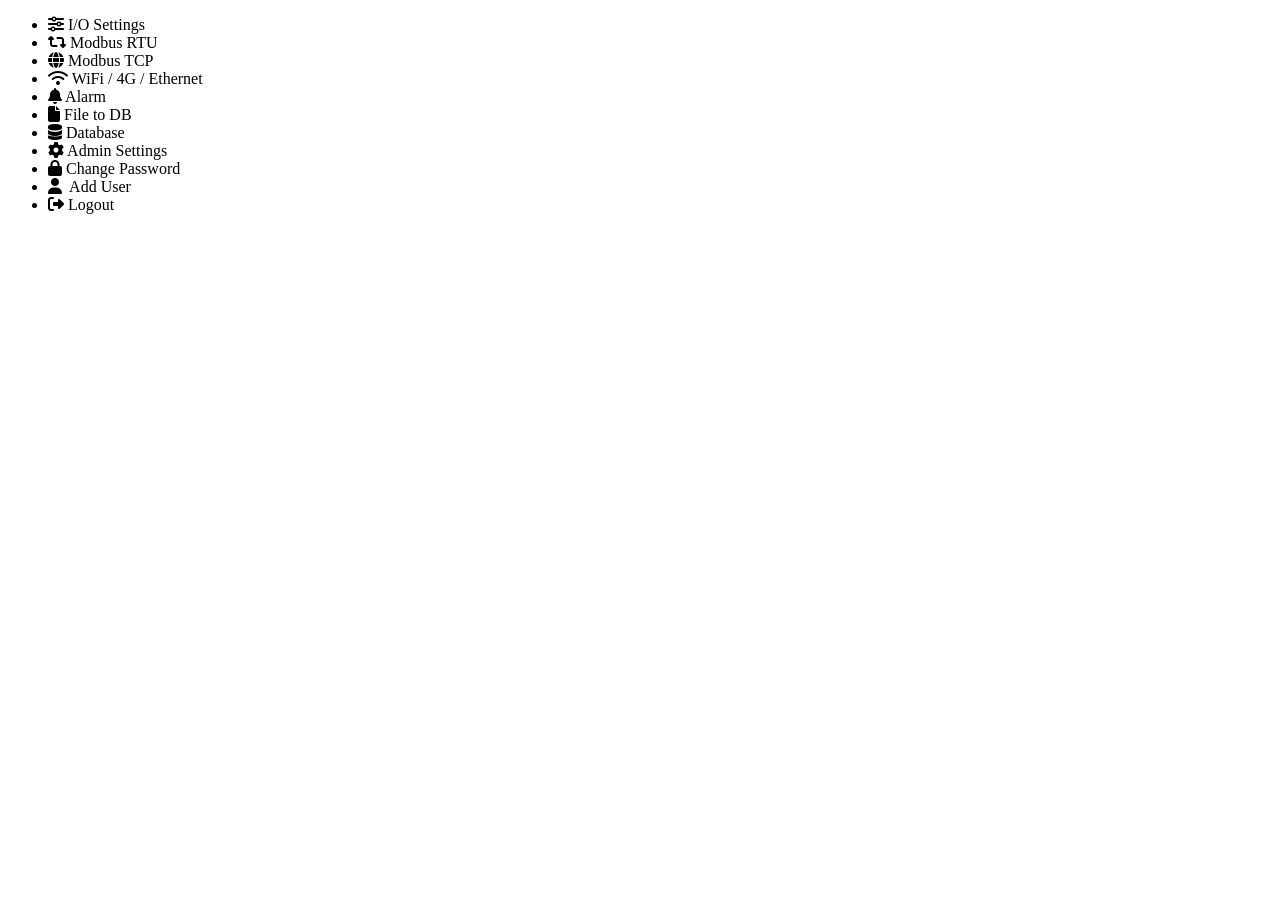
==== Main Application/static/index.html @ 3c3933c8 "ReComputer r1125" ====
<!DOCTYPE html>
<html lang="en">

<head>
  <meta charset="UTF-8">
  <title>Gateway Configuration Manager</title>
  <link rel="stylesheet" href="/static/style.css">
  <link rel="stylesheet" href="https://cdnjs.cloudflare.com/ajax/libs/font-awesome/6.5.1/css/all.min.css">

</head>

<body>
  <div class="window-bar"></div>
  <div class="container">
    <nav id="side-nav">
      <ul>
  <li data-panel="io-settings" class="active"><i class="fa-solid fa-sliders"></i> I/O Settings</li>
   <li data-panel="modbus-rtu"><i class="fa-solid fa-retweet"></i> Modbus RTU</li>
  <li data-panel="modbus-tcp"><i class="fa-solid fa-globe"></i> Modbus TCP</li> 
  <li data-panel="Wifi/4G"><i class="fa-solid fa-wifi"></i> WiFi / 4G / Ethernet</li>
  <li data-panel="alarm"><i class="fa-solid fa-bell"></i> Alarm</li>
  <!-- <li data-panel="manual"><i class="fa-solid fa-folder"></i> Manual Data</li> -->
  <li data-panel="file-to-db"><i class="fa-solid fa-file"></i> File to DB</li>
<li id="nav-database" data-panel="database">
  <i class="fa-solid fa-database"></i> Database
</li>

<li id="nav-admin-settings" data-panel="admin-settings">
  <i class="fa-solid fa-cog"></i> Admin Settings
</li>
  <!-- <li data-panel="device-settings"><i class="fa-solid fa-gear"></i> Device Settings</li> -->
  <li data-panel="change-password"><i class="fa-solid fa-lock"></i> Change Password</li>
  <!-- <li data-panel="kafka"><i class="fa-solid fa-star"></i> Kafka</li> -->
    <li data-panel="add-user"><i class="fa-solid fa-user"></i> &nbsp;Add User</li>
  <li data-panel="logout"><i class="fa-solid fa-right-from-bracket"></i> Logout</li>
  <!-- <li data-panel="help"><i class="fa-solid fa-circle-question"></i> Help</li> -->
      </ul>
    </nav>
    <main id="main-panel">
      <!-- Main Content Injected via JS -->
    </main>
  </div>
  <script src="/static/script.js"></script>
</body>

</html>
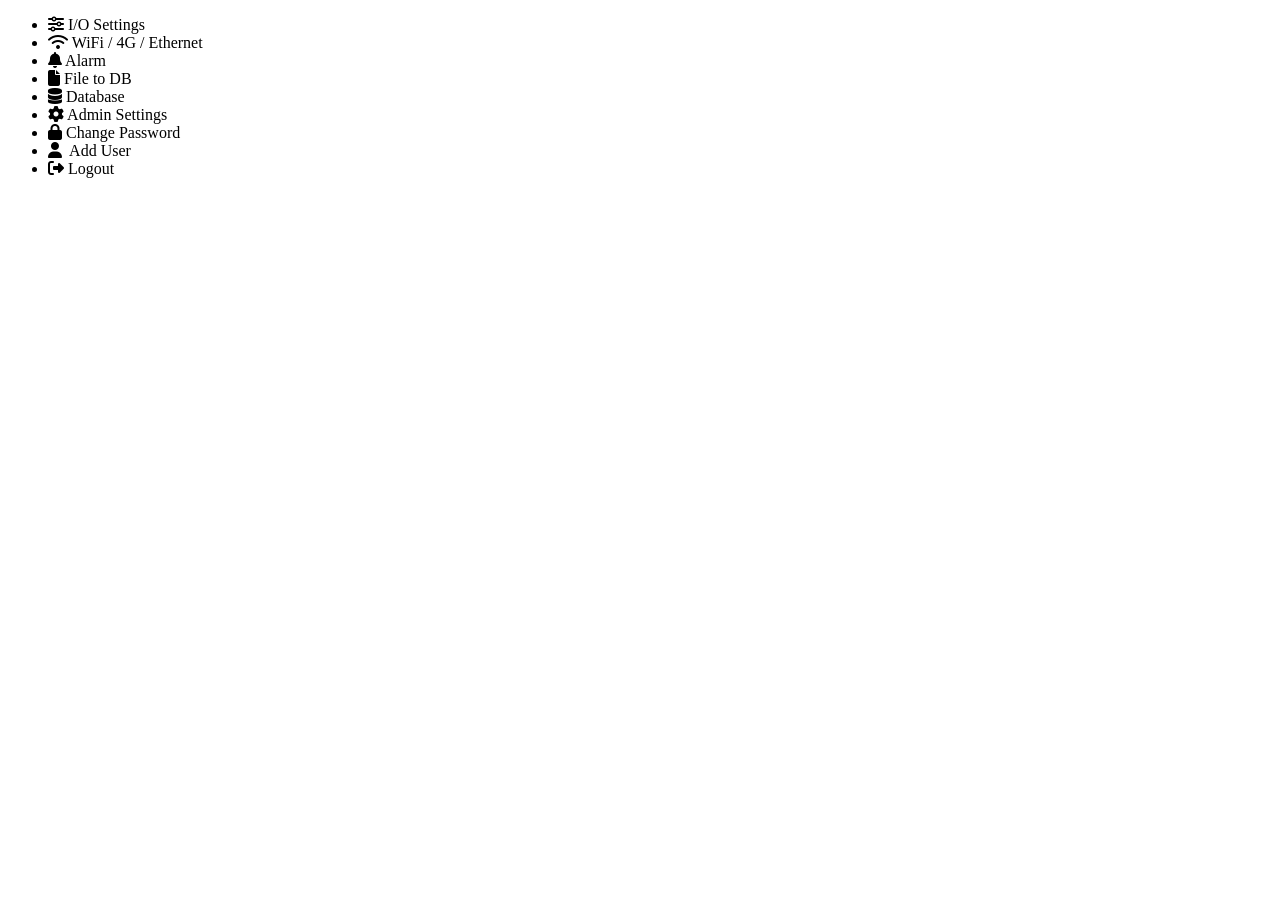
==== commit 71b9604b: "all changes made" ====
--- a/Main Application/static/index.html
+++ b/Main Application/static/index.html
@@ -15,10 +15,10 @@
     <nav id="side-nav">
       <ul>
   <li data-panel="io-settings" class="active"><i class="fa-solid fa-sliders"></i> I/O Settings</li>
-   <li data-panel="modbus-rtu"><i class="fa-solid fa-retweet"></i> Modbus RTU</li>
-  <li data-panel="modbus-tcp"><i class="fa-solid fa-globe"></i> Modbus TCP</li> 
+   <!-- <li data-panel="modbus-rtu"><i class="fa-solid fa-retweet"></i> Modbus RTU</li>
+  <li data-panel="modbus-tcp"><i class="fa-solid fa-globe"></i> Modbus TCP</li>  -->
   <li data-panel="Wifi/4G"><i class="fa-solid fa-wifi"></i> WiFi / 4G / Ethernet</li>
-  <li data-panel="alarm"><i class="fa-solid fa-bell"></i> Alarm</li>
+  <li id="nav-alarms" data-panel="alarm"><i class="fa-solid fa-bell"></i> Alarm</li>
   <!-- <li data-panel="manual"><i class="fa-solid fa-folder"></i> Manual Data</li> -->
   <li data-panel="file-to-db"><i class="fa-solid fa-file"></i> File to DB</li>
 <li id="nav-database" data-panel="database">
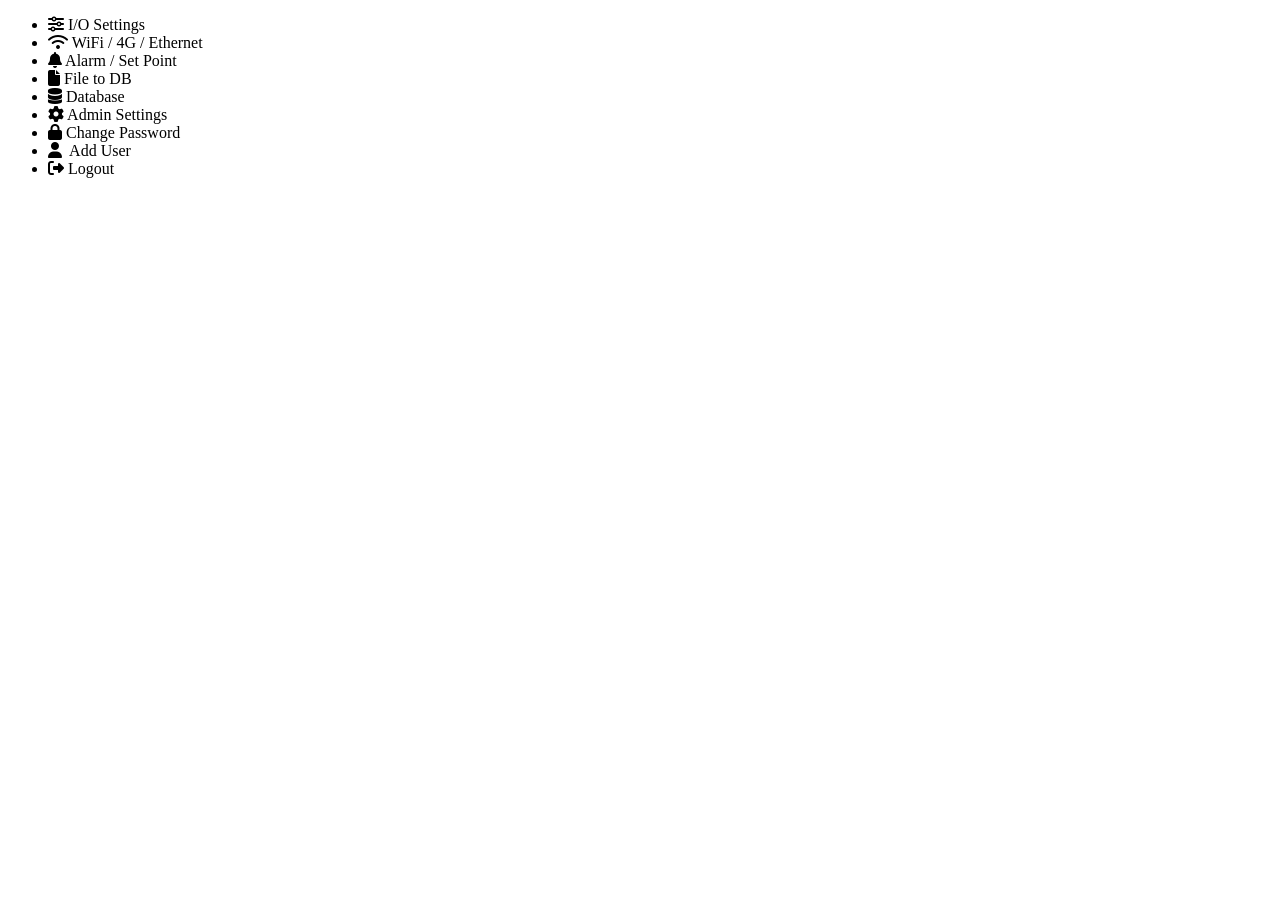
==== commit 18ec754e: "config changes made" ====
--- a/Main Application/static/index.html
+++ b/Main Application/static/index.html
@@ -14,26 +14,26 @@
   <div class="container">
     <nav id="side-nav">
       <ul>
-  <li data-panel="io-settings" class="active"><i class="fa-solid fa-sliders"></i> I/O Settings</li>
-   <!-- <li data-panel="modbus-rtu"><i class="fa-solid fa-retweet"></i> Modbus RTU</li>
+        <li data-panel="io-settings" class="active"><i class="fa-solid fa-sliders"></i> I/O Settings</li>
+        <!-- <li data-panel="modbus-rtu"><i class="fa-solid fa-retweet"></i> Modbus RTU</li>
   <li data-panel="modbus-tcp"><i class="fa-solid fa-globe"></i> Modbus TCP</li>  -->
-  <li data-panel="Wifi/4G"><i class="fa-solid fa-wifi"></i> WiFi / 4G / Ethernet</li>
-  <li id="nav-alarms" data-panel="alarm"><i class="fa-solid fa-bell"></i> Alarm</li>
-  <!-- <li data-panel="manual"><i class="fa-solid fa-folder"></i> Manual Data</li> -->
-  <li data-panel="file-to-db"><i class="fa-solid fa-file"></i> File to DB</li>
-<li id="nav-database" data-panel="database">
-  <i class="fa-solid fa-database"></i> Database
-</li>
+        <li data-panel="Wifi/4G"><i class="fa-solid fa-wifi"></i> WiFi / 4G / Ethernet</li>
+        <li id="nav-alarms" data-panel="alarm"><i class="fa-solid fa-bell"></i> Alarm / Set Point</li>
+        <!-- <li data-panel="manual"><i class="fa-solid fa-folder"></i> Manual Data</li> -->
+        <li data-panel="file-to-db"><i class="fa-solid fa-file"></i> File to DB</li>
+        <li id="nav-database" data-panel="database">
+          <i class="fa-solid fa-database"></i> Database
+        </li>
 
-<li id="nav-admin-settings" data-panel="admin-settings">
-  <i class="fa-solid fa-cog"></i> Admin Settings
-</li>
-  <!-- <li data-panel="device-settings"><i class="fa-solid fa-gear"></i> Device Settings</li> -->
-  <li data-panel="change-password"><i class="fa-solid fa-lock"></i> Change Password</li>
-  <!-- <li data-panel="kafka"><i class="fa-solid fa-star"></i> Kafka</li> -->
-    <li data-panel="add-user"><i class="fa-solid fa-user"></i> &nbsp;Add User</li>
-  <li data-panel="logout"><i class="fa-solid fa-right-from-bracket"></i> Logout</li>
-  <!-- <li data-panel="help"><i class="fa-solid fa-circle-question"></i> Help</li> -->
+        <li id="nav-admin-settings" data-panel="admin-settings">
+          <i class="fa-solid fa-cog"></i> Admin Settings
+        </li>
+        <!-- <li data-panel="device-settings"><i class="fa-solid fa-gear"></i> Device Settings</li> -->
+        <li data-panel="change-password"><i class="fa-solid fa-lock"></i> Change Password</li>
+        <!-- <li data-panel="kafka"><i class="fa-solid fa-star"></i> Kafka</li> -->
+        <li data-panel="add-user"><i class="fa-solid fa-user"></i> &nbsp;Add User</li>
+        <li data-panel="logout"><i class="fa-solid fa-right-from-bracket"></i> Logout</li>
+        <!-- <li data-panel="help"><i class="fa-solid fa-circle-question"></i> Help</li> -->
       </ul>
     </nav>
     <main id="main-panel">
@@ -43,7 +43,4 @@
   <script src="/static/script.js"></script>
 </body>
 
-</html>
-
-
-  +</html>
